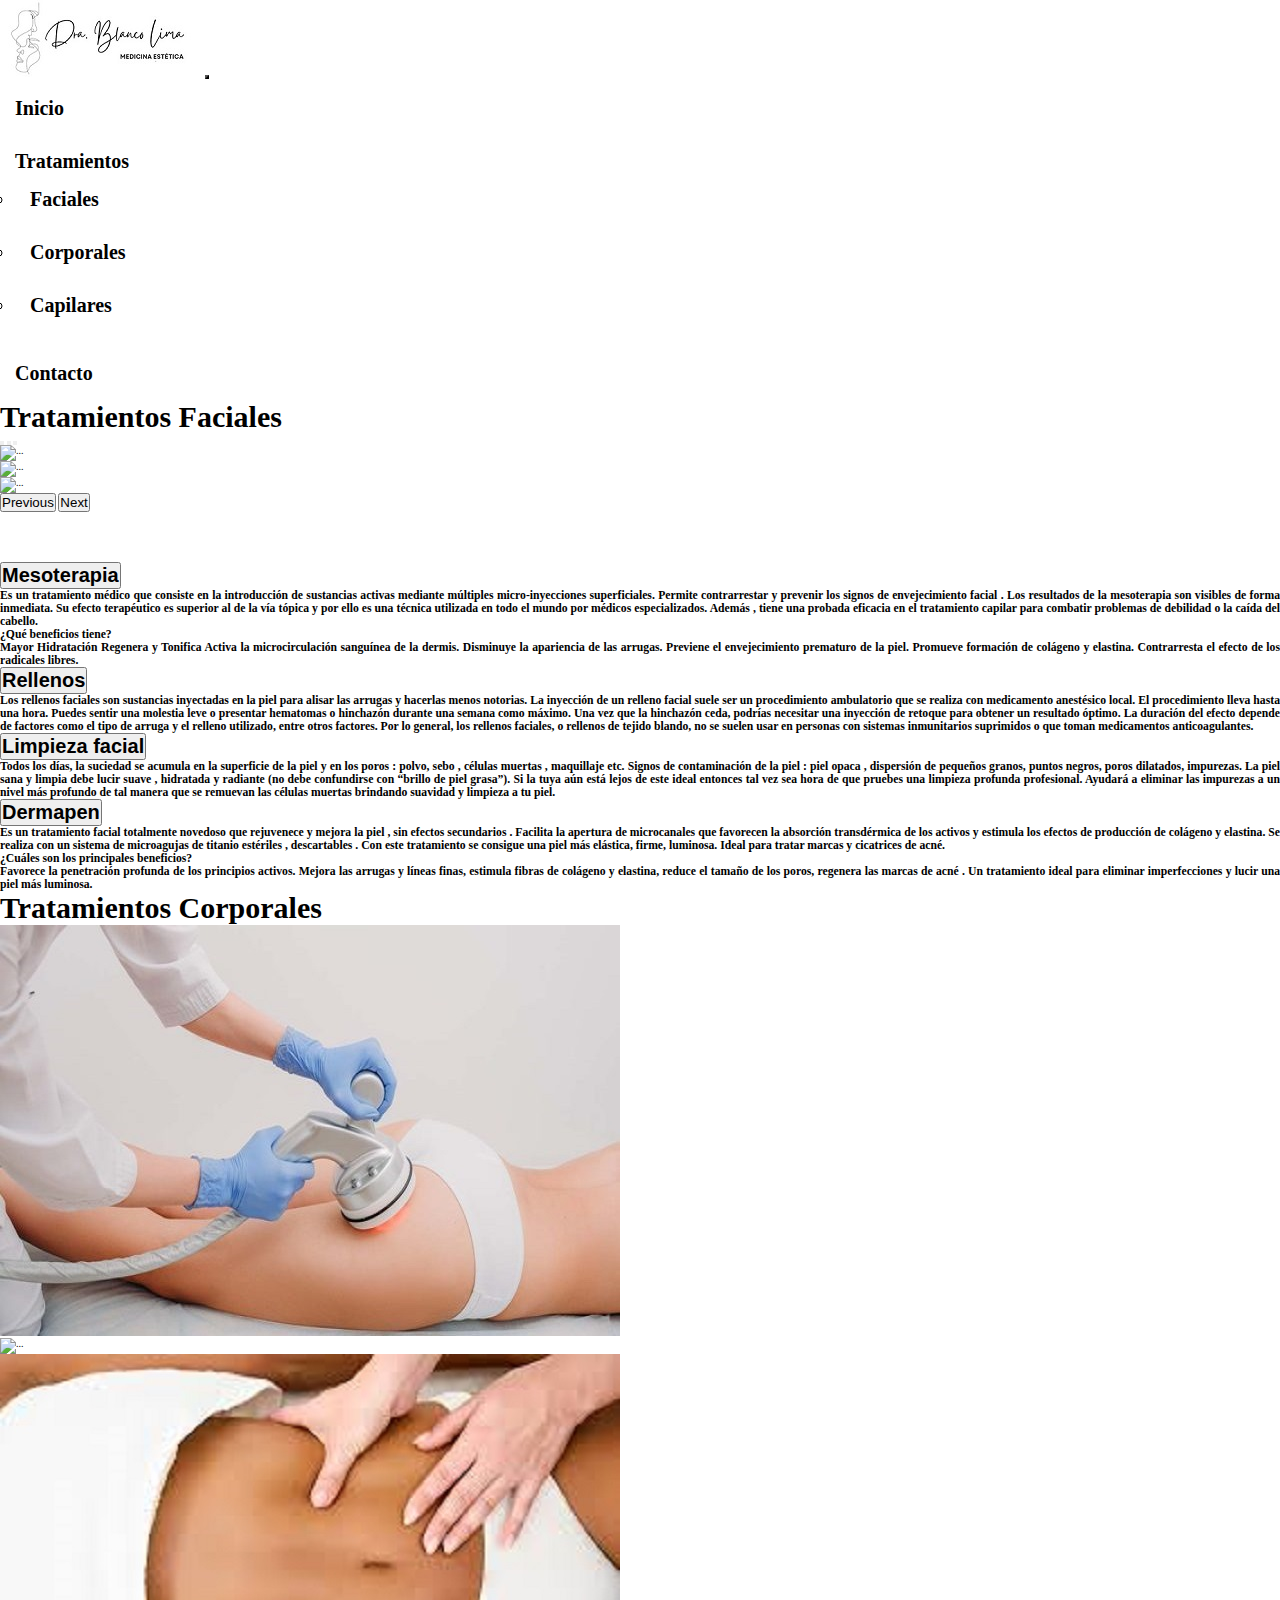
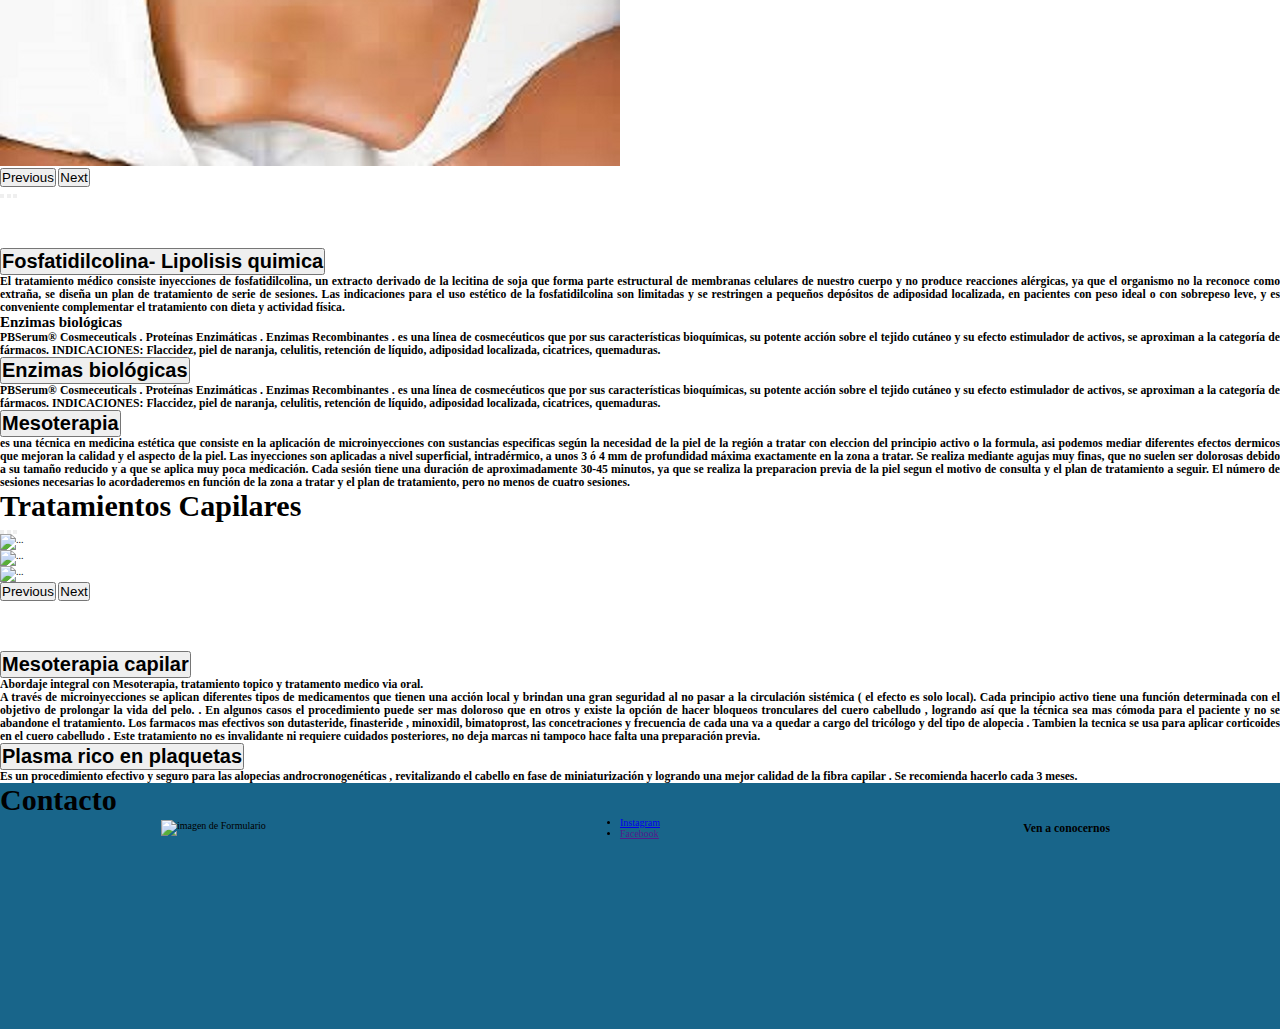
==== views/tratamientos.html @ 5fa08601 "PRoy2" ====
<!DOCTYPE html>
<html lang="en">
<head>
    <meta charset="UTF-8">
    <meta http-equiv="X-UA-Compatible" content="IE=edge">
    <meta name="viewport" content="width=device-width, initial-scale=1.0">
    <link rel="shortcut icon" href="../Imagenes/logo.png">
    <link href="https://cdn.jsdelivr.net/npm/bootstrap@5.1.3/dist/css/bootstrap.min.css" rel="stylesheet" integrity="sha384-1BmE4kWBq78iYhFldvKuhfTAU6auU8tT94WrHftjDbrCEXSU1oBoqyl2QvZ6jIW3" crossorigin="anonymous">
    <link rel="stylesheet" href="../ccs/style.css">
    <title>Tratamientos</title>
</head>
<body>
    <main>
    <header class="estiloHead">
        <div class="Fixed">
            <nav class="navbar navbar-expand-lg cambiocolor-link navbar-dark" >
                <div class="container-fluid">
                  <a class="navbar-brand imgLogo" href="#"><img src="../Imagenes/logo2.jpg" alt=""></a>
                  <button class="navbar-toggler menuHamburguesa" type="button" data-bs-toggle="collapse" data-bs-target="#navbarSupportedContent" aria-controls="navbarSupportedContent" aria-expanded="false" aria-label="Toggle navigation">
                    <span class="navbar-toggler-icon"></span>
                  </button>
                  <div class="collapse navbar-collapse" id="navbarSupportedContent">
                    <ul class="navbar-nav me-auto mb-2 mb-lg-0">
                      <li class="nav-item">
                        <a class="nav-link active cambiocolor-link" aria-current="page" href="../index.html">Inicio</a>
                      </li>
                      <li class="nav-item dropdown">
                        <a class="nav-link dropdown-toggle cambiocolor-link" href="#" id="navbarDropdown" role="button" data-bs-toggle="dropdown" aria-expanded="false">
                          Tratamientos
                        </a>
                        <ul class="dropdown-menu cambiocolor-link" aria-labelledby="navbarDropdown cambiocolor-link">
                          <li><a class="dropdown-item cambiocolor-link" href="#Facial">Faciales</a></li>
                          <li><a class="dropdown-item cambiocolor-link" href="#Corporal">Corporales</a></li>
                          <li><a class="dropdown-item cambiocolor-link" href="#Capilares">Capilares</a></li>
                        </ul>
                      </li>
                      <li class="nav-item">
                        <a class="nav-link cambiocolor-link" href="#pie">Contacto</a>
                      </li>
                    </ul>
                  </div>
                </div>
              </nav>
            </div>
    </header>
    <article id="Facial">
        <section class="container-fluid contA">
            <div class="row">
                <div class="contfacial col-sm-12 col-md-12 col-lg-6">
                    <h2 class="titulos">Tratamientos Faciales</h2>
                    <div id="carouselExampleIndicators" class="carousel slide" data-bs-ride="carousel">
                        <div class="carousel-indicators">
                          <button type="button" data-bs-target="#carouselExampleIndicators" data-bs-slide-to="0" class="active" aria-current="true" aria-label="Slide 1"></button>
                          <button type="button" data-bs-target="#carouselExampleIndicators" data-bs-slide-to="1" aria-label="Slide 2"></button>
                          <button type="button" data-bs-target="#carouselExampleIndicators" data-bs-slide-to="2" aria-label="Slide 3"></button>
                        </div>
                        <div class="carousel-inner">
                          <div class="carousel-item active">
                            <img src="../Imagenes/facialTratamientos.jpg" class="d-block w-100" alt="...">
                          </div>
                          <div class="carousel-item">
                            <img src="../Imagenes/facialTratamientos2.jpg" class="d-block w-100" alt="...">
                          </div>
                          <div class="carousel-item">
                            <img src="../Imagenes/facialTratamientos3.jpg" class="d-block w-100" alt="...">
                          </div>
                        </div>
                        <button class="carousel-control-prev" type="button" data-bs-target="#carouselExampleIndicators" data-bs-slide="prev">
                          <span class="carousel-control-prev-icon" aria-hidden="true"></span>
                          <span class="visually-hidden">Previous</span>
                        </button>
                        <button class="carousel-control-next" type="button" data-bs-target="#carouselExampleIndicators" data-bs-slide="next">
                          <span class="carousel-control-next-icon" aria-hidden="true"></span>
                          <span class="visually-hidden">Next</span>
                        </button>
                      </div>
                </div>            
                <div class="txt col-sm-12 col-md-12 col-lg-6">
                    <div class="accordion" id="accordionExample">
                        <div class="accordion-item">
                          <h2 class="accordion-header" id="headingOne">
                            <button class="accordion-button" type="button" data-bs-toggle="collapse" data-bs-target="#collapseOne" aria-expanded="true" aria-controls="collapseOne">
                                <h2>Mesoterapia</h2>
                            </button>
                          </h2>
                          <div id="collapseOne" class="accordion-collapse collapse show" aria-labelledby="headingOne" data-bs-parent="#accordionExample">
                            <div class="accordion-body">
                                <h3>Es un tratamiento médico que consiste en la introducción de sustancias activas mediante múltiples micro-inyecciones superficiales. Permite contrarrestar y prevenir los signos de envejecimiento facial . Los resultados de la mesoterapia son visibles de forma inmediata. Su efecto terapéutico es superior al de la vía tópica y por ello es una técnica utilizada en todo el mundo por médicos especializados. Además , tiene una probada eficacia en el tratamiento capilar para combatir problemas de debilidad o la caída del cabello.</h4>
                                    <h3><strong>¿Qué beneficios tiene?</strong></h3>
                                    <h3>Mayor Hidratación
                                    Regenera y Tonifica
                                    Activa la microcirculación sanguínea de la dermis.
                                    Disminuye la apariencia de las arrugas.
                                    Previene el envejecimiento prematuro de la piel.
                                    Promueve formación de colágeno y elastina.
                                    Contrarresta el efecto de los radicales libres.</h3>
                            </div>
                          </div>
                        </div>
                        <div class="accordion-item">
                          <h2 class="accordion-header" id="headingTwo">
                            <button class="accordion-button collapsed" type="button" data-bs-toggle="collapse" data-bs-target="#collapseTwo" aria-expanded="false" aria-controls="collapseTwo">
                                <h2>Rellenos</h2>
                            </button>
                          </h2>
                          <div id="collapseTwo" class="accordion-collapse collapse" aria-labelledby="headingTwo" data-bs-parent="#accordionExample">
                            <div class="accordion-body">
                                <h3>Los rellenos faciales son sustancias inyectadas en la piel para alisar las arrugas y hacerlas menos notorias. La inyección de un relleno facial suele ser un procedimiento ambulatorio que se realiza con medicamento anestésico local. El procedimiento lleva hasta una hora.
                                    Puedes sentir una molestia leve o presentar hematomas o hinchazón durante una semana como máximo. Una vez que la hinchazón ceda, podrías necesitar una inyección de retoque para obtener un resultado óptimo. La duración del efecto depende de factores como el tipo de arruga y el relleno utilizado, entre otros factores.
                                    Por lo general, los rellenos faciales, o rellenos de tejido blando, no se suelen usar en personas con sistemas inmunitarios suprimidos o que toman medicamentos anticoagulantes.</h3>
                            </div>
                          </div>
                        </div>
                        <div class="accordion-item">
                          <h2 class="accordion-header" id="headingThree">
                            <button class="accordion-button collapsed" type="button" data-bs-toggle="collapse" data-bs-target="#collapseThree" aria-expanded="false" aria-controls="collapseThree">
                                <h2>Limpieza facial</h2>
                            </button>
                          </h2>
                          <div id="collapseThree" class="accordion-collapse collapse" aria-labelledby="headingThree" data-bs-parent="#accordionExample">
                            <div class="accordion-body">
                                <h3>Todos los días, la suciedad se acumula en la superficie de la piel y en los poros : polvo, sebo , células muertas , maquillaje etc. Signos de contaminación de la piel : piel opaca , dispersión de pequeños granos, puntos negros, poros dilatados, impurezas.  La piel sana y limpia debe lucir suave , hidratada y radiante (no debe confundirse con “brillo de piel grasa”). Si la tuya aún está lejos  de este ideal entonces tal vez sea hora de que pruebes una limpieza profunda profesional. Ayudará a eliminar las impurezas a un nivel más profundo de tal manera que se remuevan las células muertas brindando suavidad y limpieza a tu  piel.</h3>
                            </div>
                          </div>
                        </div>
                        <div class="accordion-item">
                            <h2 class="accordion-header" id="headingThree">
                              <button class="accordion-button collapsed" type="button" data-bs-toggle="collapse" data-bs-target="#collapseThree" aria-expanded="false" aria-controls="collapseThree">
                                <h2>Dermapen</h2>
                              </button>
                            </h2>
                            <div id="collapseThree" class="accordion-collapse collapse" aria-labelledby="headingThree" data-bs-parent="#accordionExample">
                              <div class="accordion-body">
                                <h3>Es un tratamiento facial totalmente novedoso que rejuvenece y mejora la piel , sin efectos secundarios . Facilita la apertura de microcanales que favorecen la absorción transdérmica de los activos y estimula los efectos de producción de colágeno y elastina. Se realiza con un sistema de microagujas de titanio estériles ,  descartables . Con este tratamiento se consigue una piel más elástica, firme, luminosa. Ideal para tratar marcas y  cicatrices de acné.</h3>
                                <h3><strong>¿Cuáles son los principales beneficios?</strong></h3>
                                 <h3>Favorece la penetración profunda de los principios activos. 
                                 Mejora las arrugas y líneas finas, estimula fibras de colágeno y elastina, reduce el tamaño de los poros, regenera las marcas de acné . 
                                 Un tratamiento ideal para eliminar imperfecciones y lucir una piel más luminosa.</h3>
                              </div>
                            </div>
                          </div>
                      </div>
                </div>
            </div>
        </section>
    </article>
    <article id="Corporal">
        <section class="container-fluid contA">
            <div class="row">
                <div class="contcorp col-sm-12 col-md-12 col-lg-6">
                    <h1 class="titulos">Tratamientos Corporales</h1>
                    <div id="carouselExampleControls" class="carousel slide" data-bs-ride="carousel">
                        <div class="carousel-inner">
                          <div class="carousel-item active">
                            <img src="../Imagenes/CUERPO2.jpg" class="d-block w-100" alt="...">
                          </div>
                          <div class="carousel-item">
                            <img src="../Imagenes/CUERPO3.jpg" class="d-block w-100" alt="...">
                          </div>
                          <div class="carousel-item">
                            <img src="../Imagenes/CUERPO4.jpg" class="d-block w-100" alt="...">
                          </div>
                        </div>
                        <button class="carousel-control-prev" type="button" data-bs-target="#carouselExampleControls" data-bs-slide="prev">
                          <span class="carousel-control-prev-icon" aria-hidden="true"></span>
                          <span class="visually-hidden">Previous</span>
                        </button>
                        <button class="carousel-control-next" type="button" data-bs-target="#carouselExampleControls" data-bs-slide="next">
                          <span class="carousel-control-next-icon" aria-hidden="true"></span>
                          <span class="visually-hidden">Next</span>
                        </button>
                      </div>
                    <div id="carouselExampleIndicators" class="carousel slide" data-bs-ride="carousel">
                        <div class="carousel-indicators">
                          <button type="button" data-bs-target="#carouselExampleIndicators" data-bs-slide-to="0" class="active" aria-current="true" aria-label="Slide 1"></button>
                          <button type="button" data-bs-target="#carouselExampleIndicators" data-bs-slide-to="1" aria-label="Slide 2"></button>
                          <button type="button" data-bs-target="#carouselExampleIndicators" data-bs-slide-to="2" aria-label="Slide 3"></button>
                        </div>
                      </div>
                </div>
                <div class="txt col-sm-12 col-md-12 col-lg-6">
                    <div class="accordion" id="accordionExample">
                        <div class="accordion-item">
                          <h2 class="accordion-header" id="headingOne">
                            <button class="accordion-button" type="button" data-bs-toggle="collapse" data-bs-target="#collapseOne" aria-expanded="true" aria-controls="collapseOne">
                                <h2>Fosfatidilcolina- Lipolisis quimica</h2>
                            </button>
                          </h2>
                          <div id="collapseOne" class="accordion-collapse collapse show" aria-labelledby="headingOne" data-bs-parent="#accordionExample">
                            <div class="accordion-body">
                                <h3>El tratamiento médico consiste inyecciones de fosfatidilcolina, un extracto derivado de la lecitina de soja que forma parte estructural de membranas celulares de nuestro cuerpo y no produce reacciones alérgicas, ya que el organismo no la reconoce como extraña, se diseña un plan de tratamiento de serie de sesiones.
                                    Las indicaciones para el uso estético de la fosfatidilcolina son limitadas y se restringen a pequeños depósitos de adiposidad localizada, en pacientes con peso ideal o con sobrepeso leve, y es conveniente complementar el tratamiento con dieta y actividad física.</h3>
                                    <h2>Enzimas biológicas</h2>
                                    <h3>PBSerum® Cosmeceuticals . Proteínas Enzimáticas . Enzimas Recombinantes . es una línea de cosmecéuticos que por sus características bioquímicas, su potente acción sobre el tejido cutáneo y su efecto estimulador de activos, se aproximan a la categoría de fármacos.
                                    INDICACIONES: Flaccidez, piel de naranja, celulitis, retención de líquido, adiposidad localizada, cicatrices, quemaduras.</h3>
                            </div>
                          </div>
                        </div>
                        <div class="accordion-item">
                          <h2 class="accordion-header" id="headingTwo">
                            <button class="accordion-button collapsed" type="button" data-bs-toggle="collapse" data-bs-target="#collapseTwo" aria-expanded="false" aria-controls="collapseTwo">
                                <h2>Enzimas biológicas</h2>
                            </button>
                          </h2>
                          <div id="collapseTwo" class="accordion-collapse collapse" aria-labelledby="headingTwo" data-bs-parent="#accordionExample">
                            <div class="accordion-body">
                                    <h3>PBSerum® Cosmeceuticals . Proteínas Enzimáticas . Enzimas Recombinantes . es una línea de cosmecéuticos que por sus características bioquímicas, su potente acción sobre el tejido cutáneo y su efecto estimulador de activos, se aproximan a la categoría de fármacos.
                                    INDICACIONES: Flaccidez, piel de naranja, celulitis, retención de líquido, adiposidad localizada, cicatrices, quemaduras.</h3>
                            </div>
                          </div>
                        </div>
                        <div class="accordion-item">
                          <h2 class="accordion-header" id="headingThree">
                            <button class="accordion-button collapsed" type="button" data-bs-toggle="collapse" data-bs-target="#collapseThree" aria-expanded="false" aria-controls="collapseThree">
                                <h2>Mesoterapia</h2>
                            </button>
                          </h2>
                          <div id="collapseThree" class="accordion-collapse collapse" aria-labelledby="headingThree" data-bs-parent="#accordionExample">
                            <div class="accordion-body">
                                <h3>es una técnica en medicina estética que consiste en la aplicación de microinyecciones con sustancias especificas según la necesidad de la piel de la región a tratar con eleccion del principio activo o la formula, asi podemos mediar diferentes efectos dermicos que mejoran la calidad y el aspecto de la piel.
                                    Las inyecciones son aplicadas a nivel superficial, intradérmico, a unos 3 ó 4 mm de profundidad máxima exactamente en la zona a tratar. Se realiza mediante agujas muy finas, que no suelen ser dolorosas debido a su tamaño reducido y a que se aplica muy poca medicación.
                                    Cada sesión tiene una duración de aproximadamente 30-45 minutos, ya que se realiza la preparacion previa de la piel segun el motivo de consulta y el plan de tratamiento a seguir.
                                    El número de sesiones necesarias lo acordaderemos en función de la zona a tratar y el plan de tratamiento, pero no menos de cuatro sesiones.</h3>
                            </div>
                          </div>
                        </div>
                      </div>
                </div>
            </div>
        </section>
    </article>
        <article id="Capilares"> 
        <section class="container-fluid contA">
            <div class="row">
                <div class="col-sm-12 col-md-12 col-lg-6">
                <h2 class="titulos">Tratamientos Capilares</h2>
                
                <div id="carouselExampleIndicators" class="carousel slide" data-bs-ride="carousel">
                    <div class="carousel-indicators">
                      <button type="button" data-bs-target="#carouselExampleIndicators" data-bs-slide-to="0" class="active" aria-current="true" aria-label="Slide 1"></button>
                      <button type="button" data-bs-target="#carouselExampleIndicators" data-bs-slide-to="1" aria-label="Slide 2"></button>
                      <button type="button" data-bs-target="#carouselExampleIndicators" data-bs-slide-to="2" aria-label="Slide 3"></button>
                    </div>
                    <div class="carousel-inner">
                      <div class="carousel-item active">
                        <img src="../Imagenes/capilar.jpg" class="d-block w-100" alt="...">
                      </div>
                      <div class="carousel-item">
                        <img src="../Imagenes/Capilarhombre1.JPG" class="d-block w-100" alt="...">
                      </div>
                      <div class="carousel-item">
                        <img src="..." class="d-block w-100" alt="...">
                      </div>
                    </div>
                    <button class="carousel-control-prev" type="button" data-bs-target="#carouselExampleIndicators" data-bs-slide="prev">
                      <span class="carousel-control-prev-icon" aria-hidden="true"></span>
                      <span class="visually-hidden">Previous</span>
                    </button>
                    <button class="carousel-control-next" type="button" data-bs-target="#carouselExampleIndicators" data-bs-slide="next">
                      <span class="carousel-control-next-icon" aria-hidden="true"></span>
                      <span class="visually-hidden">Next</span>
                    </button>
                  </div>            
                </div>
                <div class="txt col-sm-12 col-md-12 col-lg-6">
                    <div class="accordion" id="accordionExample">
                        <div class="accordion-item">
                          <h2 class="accordion-header" id="headingOne">
                            <button class="accordion-button" type="button" data-bs-toggle="collapse" data-bs-target="#collapseOne" aria-expanded="true" aria-controls="collapseOne">
                                <h2>Mesoterapia capilar</h2>
                            </button>
                          </h2>
                          <div id="collapseOne" class="accordion-collapse collapse show" aria-labelledby="headingOne" data-bs-parent="#accordionExample">
                            <div class="accordion-body">
                                <h3>Abordaje integral con Mesoterapia, tratamiento topico y tratamento medico via oral.</h3>
                                <h3>A través de microinyecciones se aplican diferentes tipos de medicamentos que tienen una acción local y brindan una gran seguridad al no pasar a la circulación sistémica ( el efecto es solo local). Cada principio activo tiene una función determinada con el objetivo de prolongar  la vida del pelo. . En algunos casos el procedimiento puede ser mas doloroso que en otros y existe la opción de hacer bloqueos tronculares del cuero cabelludo , logrando así que la técnica sea mas cómoda para el paciente y no se abandone el tratamiento.
                                    Los farmacos mas efectivos son dutasteride, finasteride , minoxidil, bimatoprost, las concetraciones y frecuencia de cada una va a quedar a cargo del tricólogo y del tipo de alopecia . Tambien la tecnica se usa para aplicar corticoides en el cuero cabelludo . Este tratamiento no es invalidante ni requiere cuidados posteriores, no deja marcas ni tampoco hace falta una preparación previa.</h3>
                            </div>
                          </div>
                        </div>
                        <div class="accordion-item">
                          <h2 class="accordion-header" id="headingTwo">
                            <button class="accordion-button collapsed" type="button" data-bs-toggle="collapse" data-bs-target="#collapseTwo" aria-expanded="false" aria-controls="collapseTwo">
                                <h2>Plasma rico en plaquetas</h2>
                            </button>
                          </h2>
                          <div id="collapseTwo" class="accordion-collapse collapse" aria-labelledby="headingTwo" data-bs-parent="#accordionExample">
                            <div class="accordion-body">
                                <h3>Es un procedimiento efectivo y seguro para las alopecias androcronogenéticas , revitalizando el cabello en fase de miniaturización y logrando una mejor calidad de la fibra capilar . Se recomienda hacerlo cada 3 meses.</h3>
                            </div>
                          </div>
                        </div>
                        </div>
                      </div>
                </div>
                </div>
            </div>
        </section>
    </article>
    <article id="pie">
    <footer class="contacto">     
        <nav>
        <h2 class="estiloContacto">Contacto</h2>
        <div class="pie">
        <img class="Formulario" src="../Imagenes/Formulary.png" alt="imagen de Formulario">
        <ul class="estiloRedes">
            <li><img class="imgRedes" src="../Imagenes/insta.jpg" alt=""><a href="https://www.instagram.com/dra.blancolima/?hl=es">Instagram</a></li>
            <li><a href="">Facebook</a></li>      
        </ul>
        <h3 class="estiloContacto">Ven a conocernos</h3>
            <iframe class="maps" src="https://www.google.com/maps/embed?pb=!1m23!1m12!1m3!1d1642.1210754156934!2d-58.40253104127807!3d-34.59803779999999!2m3!1f0!2f0!3f0!3m2!1i1024!2i768!4f13.1!4m8!3e0!4m0!4m5!1s0x95bcca91592ccb6f%3A0xc174118040fecad7!2sParaguay%202342%2C%20C1121ABL%20CABA!3m2!1d-34.5980378!2d-58.4014367!5e0!3m2!1ses!2sar!4v1656869229863!5m2!1ses!2sar" width="400" height="400" style="border:0;" allowfullscreen="" loading="lazy" referrerpolicy="no-referrer-when-downgrade"></iframe> 
        </div>
        </nav>
    </footer>
    </article>
    </main>
    <script src="https://cdn.jsdelivr.net/npm/bootstrap@5.1.3/dist/js/bootstrap.bundle.min.js" integrity="sha384-ka7Sk0Gln4gmtz2MlQnikT1wXgYsOg+OMhuP+IlRH9sENBO0LRn5q+8nbTov4+1p" crossorigin="anonymous"></script>
</body>
</html>
---- ccs/style.css ----
*{
    margin: 0;
   padding: 0;
   box-sizing: border-box;
   }

.cambiocolor-link a{
    color: black;
    font-weight: bold;
    text-decoration: none; 
}
.cambiocolor-link a:hover{
    color: #18658A;
}

h3.cambiocolor-link {
    color: black;
}

html {
	font-size: 62.5%;
}

.contenav{
 width: 96%;
max-width: 960px;

}

.imgLogo{ 
    max-width: 100%;
    height: auto;
    justify-content: left;
    
    
}

header nav ul li {
    padding: 1.5rem; 
}

.estiloHead {
    font-size: 2rem;
    background-image: url(../Imagenes/imgenppalgrande.jpg); 
    background-repeat: no-repeat;
    background-size: cover;  
    
    max-width: 100%;
    margin: 0 auto; 
}

.menuHamburguesa{
    background-color: white;
}

.navbar-collapse{
    flex-grow: 0;
}

/*----------CCS_index---------*/

.estiloServicio {
    font-size: 4rem;
    font-family: sans-serif;
    text-align: center;
    background-image: url(../Imagenes/Nuestros\ Servicios.jpg);
    background-repeat: no-repeat;
    background-size: cover;
    padding: 12rem 0;  
 
}

.estiloFaciales {

     font-size: 4rem;
    font-family: sans-serif;
    text-align: center;
    background-image: url(../Imagenes/inyecto.jpg);
    background-repeat: no-repeat;
    background-size: cover;
    padding: 12rem 0;  
}

h3.estiloCorporales {

    font-family: 'Lucida Sans', 'Lucida Sans Regular', 'Lucida Grande', 'Lucida Sans Unicode', Geneva, Verdana, sans-serif;
    font-size: 4rem;
    font-family: sans-serif;
    text-align: center;
    background-image: url(../Imagenes/cuerpo.jpg);
    background-repeat: no-repeat;
    background-size: cover;
    padding: 12rem 0;  
}

h3.estiloCapilares {

    font-size: 4rem;
    font-family: sans-serif;
    text-align: center;
    background-image: url(../Imagenes/plasmamasculino.jpg);
    background-repeat: no-repeat;
    background-size: cover;
    padding: 12rem 0;   
}

.estiloQuienes {
    display: grid;
    grid-template-columns: 50% 50%;
    text-align: justify;
    justify-content: center;
    align-items: center;
    font-size: 2rem;     
    background-color: #18658A;
}

h2.titleQuienes {
    font-size: 4rem;
    font-family: sans-serif;
    text-align: center;
    padding: 5rem 0;
    justify-items: center;
}

h2.estiloContacto {
    font-size: 3rem;
    text-decoration: none;
    grid-area: footer;  
    justify-items: center;  
}

.contacto{
background-color: #18658a;

}

ul .estiloRedes {
 list-style: none;
}
.imgRedes{
max-width: 25px;
max-height: 25px;
border-radius: 25%;
}

/*----------CCS_TRATAMIENTOS---------*/


.titulos{
        font-size: 3rem;
          
}

.contA{

    box-sizing: border-box;
}

.pie{
    display: grid;
    grid-template-columns: 1fr 1fr 1fr;
    justify-items: center;
    align-items: center;
}

.imgtrat{
    max-width: 100%;
    height: auto; 
}

.txt{
  margin-top: 5rem;
text-align: justify;
}

.maps{
    width: 100%;
    height: 70%;
    justify-items: center;
    padding: 2rem;
}

 /*---------------tablet----------*/

 @media screen and (max-width: 768px){
    
    .Fixed, .pie, .estiloQuienes{ 
    
       grid-template-columns: none;
       justify-content: center;
       
    }
}

/*---------------Animacion----------*/

.estiloFaciales:hover{
    transform: scale(125%);
     transition: all 1s;
    }
    
    .estiloCorporales:hover{
        transform: scale(125%);
        transition: all 1s;
       
       }
    .estiloCapilares:hover{
        transform: scale(125%);
        transition: all 1s;
    }
    
    .estiloServicio:hover{
        transform: scale(125%);
        transition: all 1s;
    }
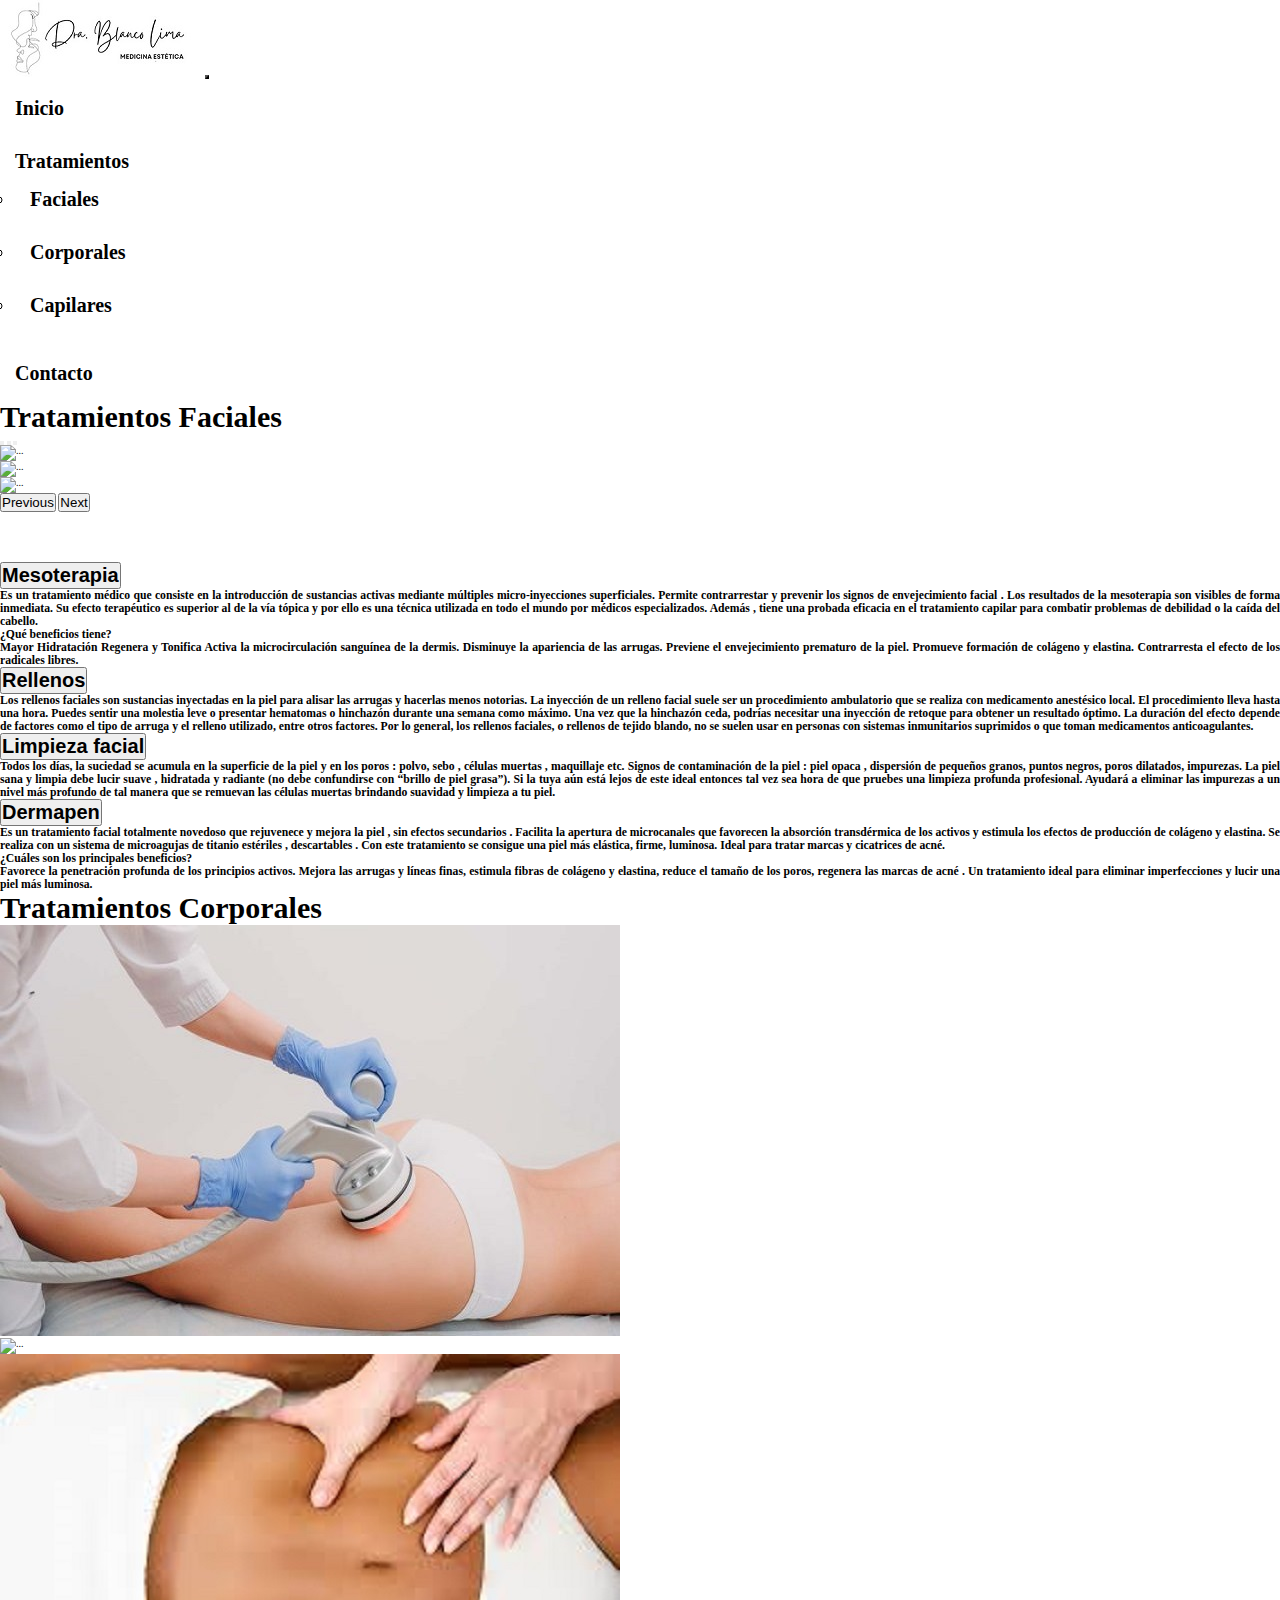
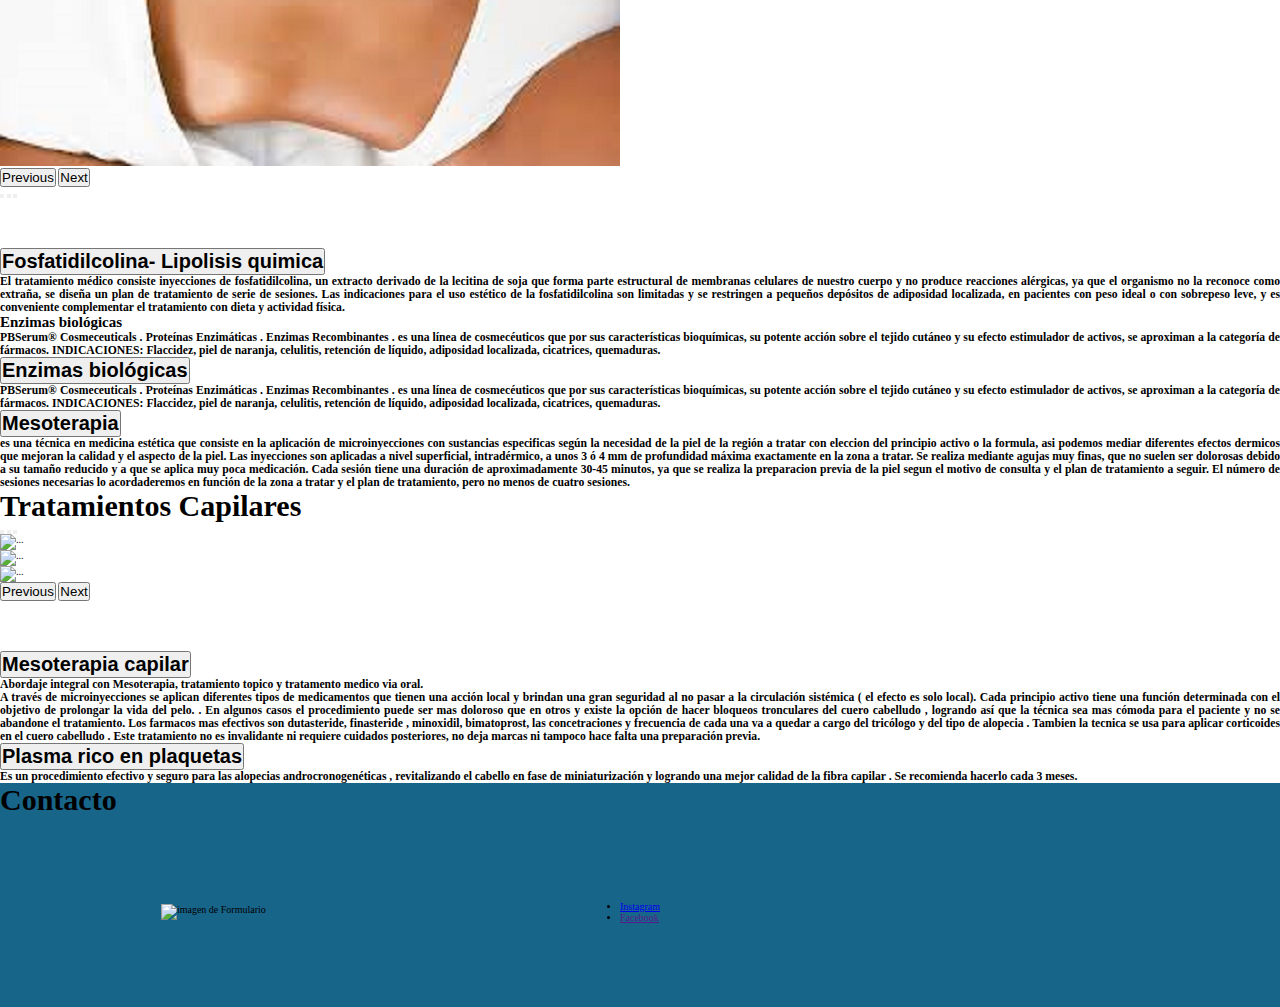
==== commit 9daeb5e1: "Proy3" ====
--- a/views/tratamientos.html
+++ b/views/tratamientos.html
@@ -307,7 +307,6 @@
             <li><img class="imgRedes" src="../Imagenes/insta.jpg" alt=""><a href="https://www.instagram.com/dra.blancolima/?hl=es">Instagram</a></li>
             <li><a href="">Facebook</a></li>      
         </ul>
-        <h3 class="estiloContacto">Ven a conocernos</h3>
             <iframe class="maps" src="https://www.google.com/maps/embed?pb=!1m23!1m12!1m3!1d1642.1210754156934!2d-58.40253104127807!3d-34.59803779999999!2m3!1f0!2f0!3f0!3m2!1i1024!2i768!4f13.1!4m8!3e0!4m0!4m5!1s0x95bcca91592ccb6f%3A0xc174118040fecad7!2sParaguay%202342%2C%20C1121ABL%20CABA!3m2!1d-34.5980378!2d-58.4014367!5e0!3m2!1ses!2sar!4v1656869229863!5m2!1ses!2sar" width="400" height="400" style="border:0;" allowfullscreen="" loading="lazy" referrerpolicy="no-referrer-when-downgrade"></iframe> 
         </div>
         </nav>
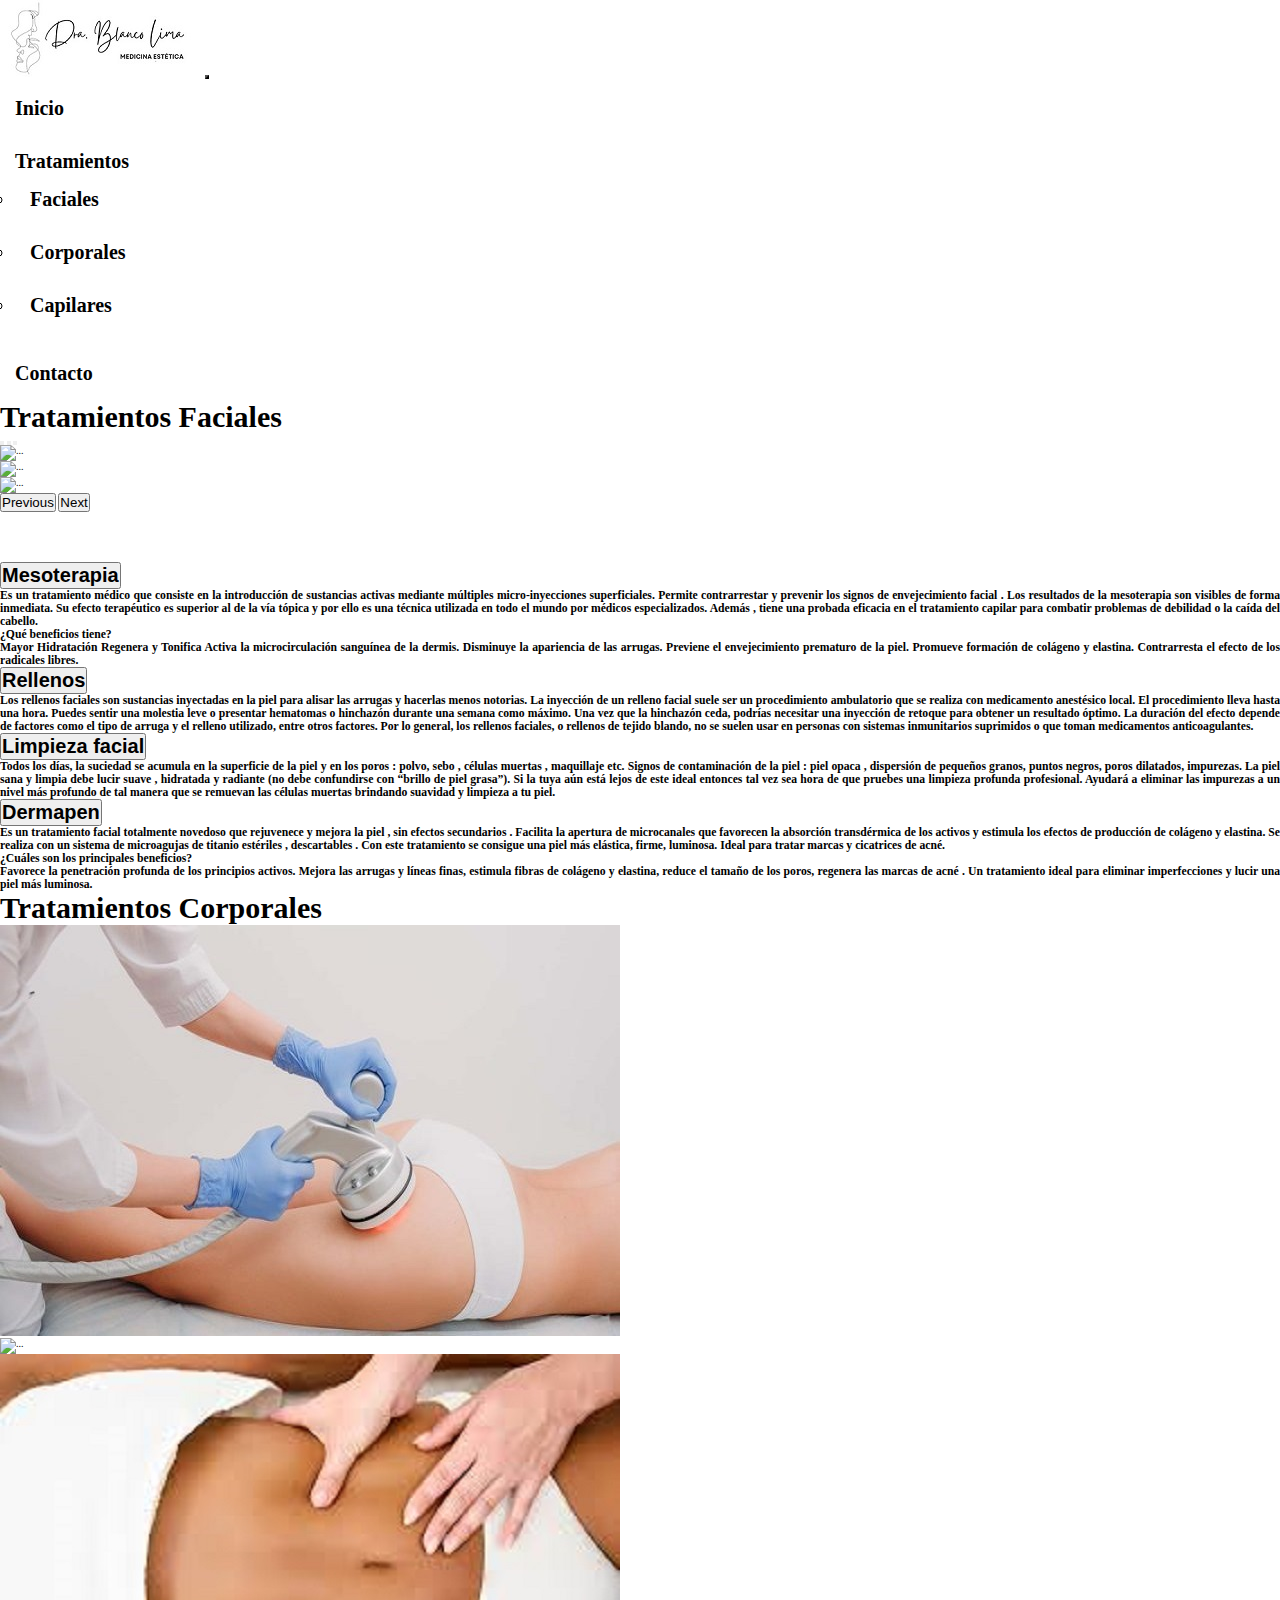
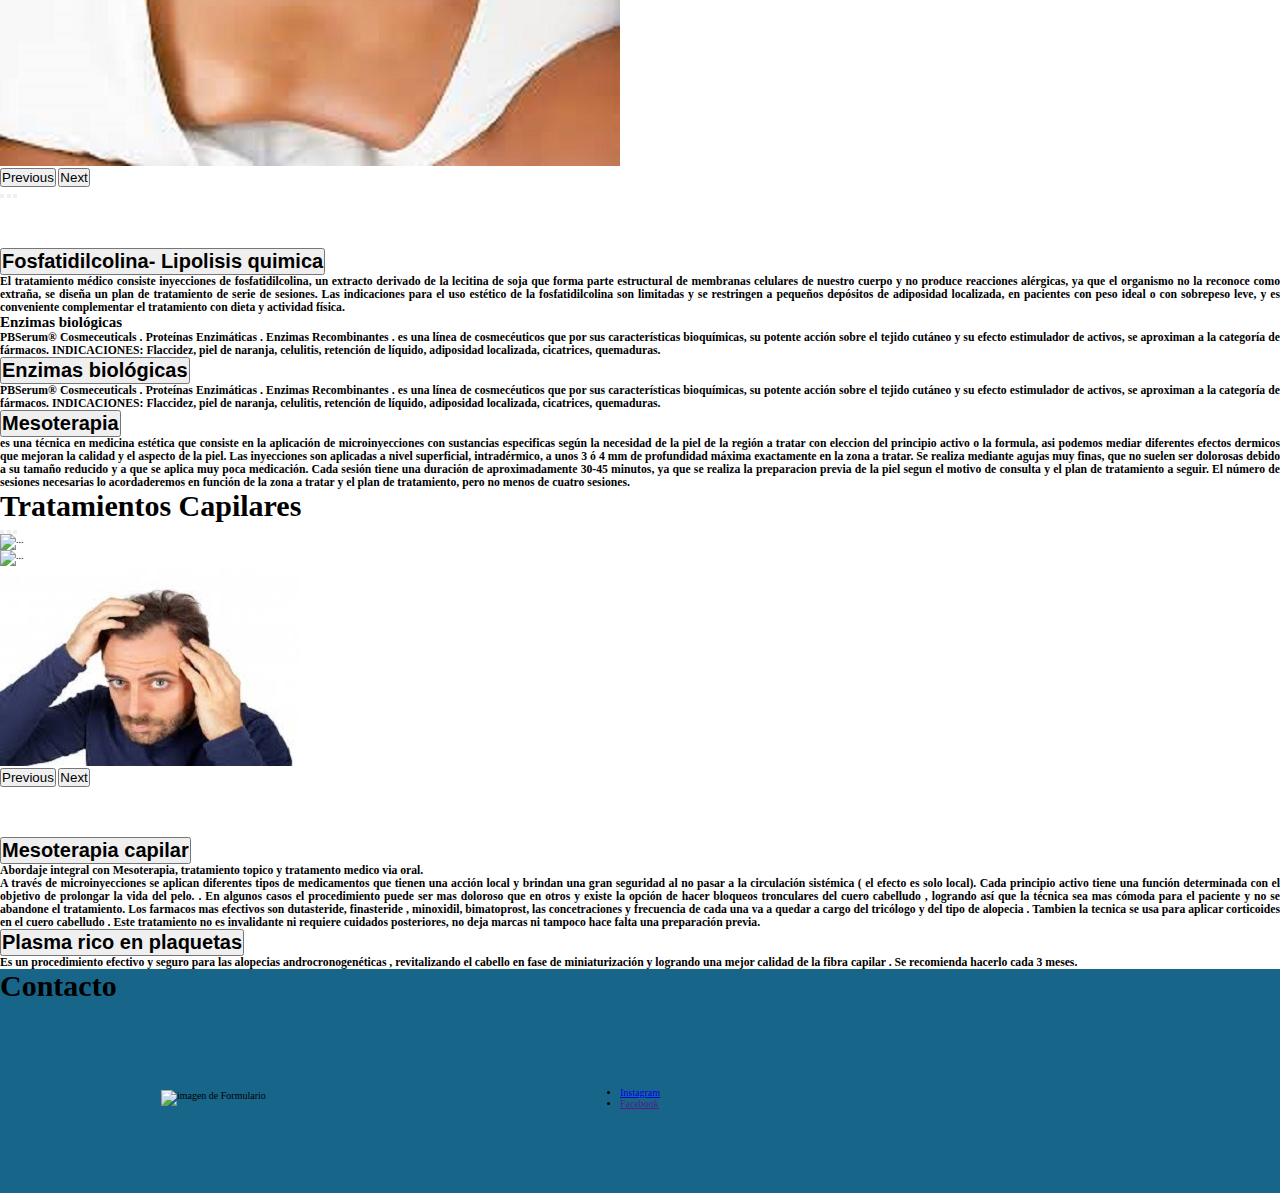
==== commit 9211f1fe: "Proy4" ====
--- a/views/tratamientos.html
+++ b/views/tratamientos.html
@@ -13,7 +13,7 @@
     <main>
     <header class="estiloHead">
         <div class="Fixed">
-            <nav class="navbar navbar-expand-lg cambiocolor-link navbar-dark" >
+            <nav class="navbar navbar-expand-lg cambiocolor-link" >
                 <div class="container-fluid">
                   <a class="navbar-brand imgLogo" href="#"><img src="../Imagenes/logo2.jpg" alt=""></a>
                   <button class="navbar-toggler menuHamburguesa" type="button" data-bs-toggle="collapse" data-bs-target="#navbarSupportedContent" aria-controls="navbarSupportedContent" aria-expanded="false" aria-label="Toggle navigation">
@@ -249,7 +249,7 @@
                         <img src="../Imagenes/Capilarhombre1.JPG" class="d-block w-100" alt="...">
                       </div>
                       <div class="carousel-item">
-                        <img src="..." class="d-block w-100" alt="...">
+                        <img src="../Imagenes/capilar2.jpg" class="d-block w-100" alt="...">
                       </div>
                     </div>
                     <button class="carousel-control-prev" type="button" data-bs-target="#carouselExampleIndicators" data-bs-slide="prev">
